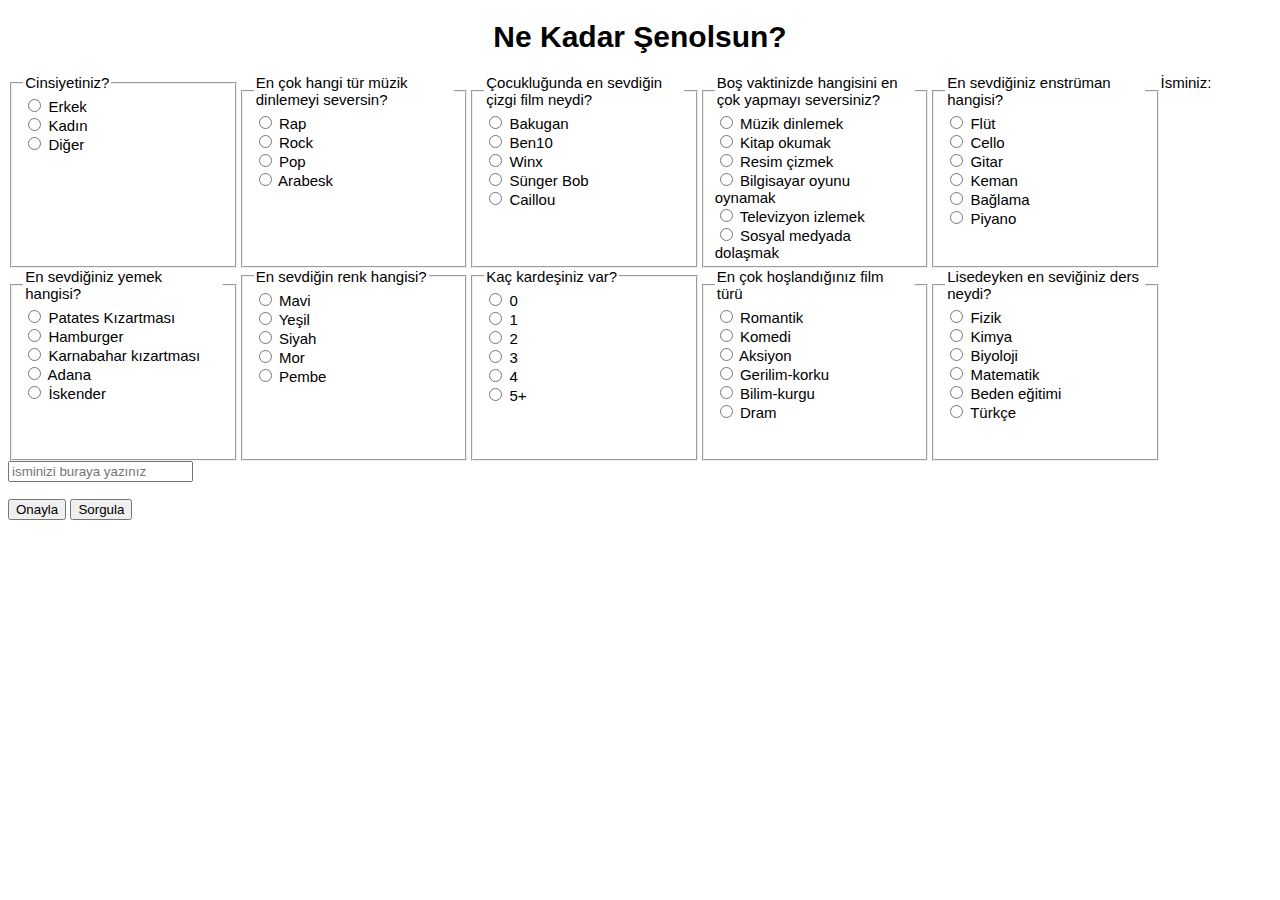
==== nks.html @ 90b9f628 "Rename nekadarsenolsun to nks.html" ====
<!DOCTYPE html>
<html>
  <head>
    <title>Ne kadar Şenolsun?</title>
    <style>
      body{
        font-family: helvetica;
        font-size:15px
      }
      fieldset {
        width: 200px;
        height: 175px;
      }
        h1{
        text-align: center;
        }
        .ilkSatır {
          float: left;
        }

        .ikinciSatır {
          float: left;
        }
        .üçüncüSatır {
          float: left;
        }
        .dördüncüSatır {
          float: left;
        }
        .beşinciSatır {
          float: left;
        }
        .sonuç {
          float: left;
          position:absolute;
          bottom: 5%;
        }
    </style>
  </head>
  <body>
    <h1>Ne Kadar Şenolsun?</h1>
<form>
<div class="ilkSatır">  <fieldset> <legend>Cinsiyetiniz?</legend>
    <input id="erkek" type="radio" name="cins">
    <label>Erkek</label> <br>
    <input type="radio" name="cins">
    <label>Kadın</label> <br>
    <input type="radio" name="cins">
    <label>Diğer</label> <br>
  </fieldset>
  <fieldset> <legend>En sevdiğiniz yemek hangisi?</legend>
    <input id="pk" type="radio" name="yemek">
    <label>Patates Kızartması</label> <br>
    <input id="h" type="radio" name="yemek">
    <label>Hamburger</label> <br>
    <input id="kk" type="radio" name="yemek">
    <label>Karnabahar kızartması</label> <br>
    <input id="a" type="radio" name="yemek">
    <label>Adana</label> <br>
    <input id="b" type="radio" name="yemek">
    <label>İskender</label> <br>

  </fieldset> </div>
  <div class="ikinciSatır"> <fieldset> <legend>En çok hangi tür müzik dinlemeyi seversin?</legend>
    <input id="rap" type="radio" name="Müzik">
    <label>Rap</label> <br>
    <input id="rock" type="radio" name="Müzik">
    <label>Rock</label> <br>
    <input id="pop" type="radio" name="Müzik">
    <label>Pop</label> <br>
    <input id="arabesk" type="radio" name="Müzik">
    <label>Arabesk</label> <br>

  </fieldset>
  <fieldset> <legend>En sevdiğin renk hangisi?</legend>
    <input type="radio" name="Renk">
    <label>Mavi</label> <br>
    <input type="radio" name="Renk">
    <label>Yeşil</label> <br>
    <input type="radio" name="Renk">
    <label>Siyah</label> <br>
    <input id="mor" type="radio" name="Renk">
    <label>Mor</label> <br>
    <input type="radio" name="Renk">
    <label>Pembe</label> <br>

  </fieldset> </div>
 <div class="üçüncüSatır">  <fieldset> <legend>Çocukluğunda en sevdiğin çizgi film neydi?</legend>
    <input id="bakugan" type="radio" name="Film">
    <label>Bakugan</label> <br>
    <input type="radio" name="Film">
    <label>Ben10</label> <br>
    <input type="radio" name="Film">
    <label>Winx</label> <br>
    <input type="radio" name="Film">
    <label>Sünger Bob</label> <br>
    <input type="radio" name="Film">
    <label>Caillou</label> <br>
  </fieldset>
  <fieldset><legend>Kaç kardeşiniz var?</legend>
    <input type="radio" name="kardeş">
    <label>0</label> <br>
    <input id="bir" type="radio" name="kardeş">
    <label>1</label> <br>
    <input type="radio" name="kardeş">
    <label>2</label> <br>
    <input type="radio" name="kardeş">
    <label>3</label> <br>
    <input type="radio" name="kardeş">
    <label>4</label> <br>
    <input type="radio" name="kardeş">
    <label>5+</label> <br>
  </fieldset> </div>
 <div class="dördüncüSatır">  <fieldset><legend>Boş vaktinizde hangisini en çok yapmayı seversiniz?</legend>
    <input id="music" type="radio" name="hobi">
    <label>Müzik dinlemek</label> <br>
    <input type="radio" name="hobi">
    <label>Kitap okumak</label> <br>
    <input type="radio" name="hobi">
    <label>Resim çizmek</label> <br>
    <input id="bilgisayar" type="radio" name="hobi">
    <label>Bilgisayar oyunu oynamak</label> <br>
    <input type="radio" name="hobi">
    <label>Televizyon izlemek</label> <br>
    <input type="radio" name="hobi">
    <label>Sosyal medyada dolaşmak</label> <br>
  </fieldset>
  <fieldset><legend>En çok hoşlandığınız film türü</legend>
    <input type="radio" name="tür">
    <label>Romantik</label> <br>
    <input type="radio" name="tür">
    <label>Komedi</label> <br>
    <input type="radio" name="tür">
    <label>Aksiyon</label> <br>
    <input type="radio" name="tür">
    <label>Gerilim-korku</label> <br>
    <input id="bilim" type="radio" name="tür">
    <label>Bilim-kurgu</label> <br>
    <input type="radio" name="tür">
    <label>Dram</label> <br>
  </fieldset> </div>
  <div class="beşinciSatır"> <fieldset><legend>En sevdiğiniz enstrüman hangisi?</legend>
    <input type="radio" name="alet">
    <label>Flüt</label> <br>
    <input type="radio" name="alet">
    <label>Cello</label> <br>
    <input type="radio" name="alet">
    <label>Gitar</label> <br>
    <input type="radio" name="alet">
    <label>Keman</label> <br>
    <input type="radio" name="alet">
    <label>Bağlama</label> <br>
    <input id="piyano" type="radio" name="alet">
    <label>Piyano</label> <br>
  </fieldset>
  <fieldset><legend>Lisedeyken en seviğiniz ders neydi?</legend>
    <input type="radio" name="ders">
    <label>Fizik</label> <br>
    <input id="kimya" type="radio" name="ders">
    <label>Kimya</label> <br>
    <input type="radio" name="ders">
    <label>Biyoloji</label> <br>
    <input type="radio" name="ders">
    <label>Matematik</label> <br>
    <input type="radio" name="ders">
    <label>Beden eğitimi</label> <br>
    <input type="radio" name="ders">
    <label>Türkçe</label> <br>
  </fieldset> </div>
  <label>İsminiz: </label>
  <input id="isim" type="text" placeholder="isminizi buraya yazınız" > <br> <br>
  <input type="button" value="Onayla" onclick="arttır()">
  <input type="button" value="Sorgula" onclick="göster()">
  <div class="sonuç">
    <p id ="son"></p>
  </div>

</form>
<script>
  var senolPuan = 0;
function artıŞenol() {

  senolPuan = senolPuan + 1;
}
function arttır() {
var kk = document.getElementById("kk").checked;
var rock = document.getElementById("rock").checked;
var mor = document.getElementById("mor").checked;
var bakugan = document.getElementById("bakugan").checked;
var bir = document.getElementById("bir").checked;
var bilgisayar = document.getElementById("bilgisayar").checked;
var music = document.getElementById("music").checked;
var bilim = document.getElementById("bilim").checked;
var piyano = document.getElementById("piyano").checked;
var kimya = document.getElementById("kimya").checked;
var erkek = document.getElementById("erkek").checked;
var pk = document.getElementById("pk").checked;
var h = document.getElementById("h").checked;
var a = document.getElementById("a").checked;
var b = document.getElementById("b").checked;

if (kk === true) {
  artıŞenol();
}
if (rock === true) {
  artıŞenol();
}
if (mor === true) {
  artıŞenol();
}
if (bakugan === true) {
  artıŞenol();
}
if (bir === true) {
  artıŞenol();
}
if (music === true) {
  artıŞenol();
}
if (bilgisayar === true) {
  artıŞenol();
}
if (bilim === true) {
  artıŞenol();
}
if (piyano === true) {
  artıŞenol();
}
if (kimya === true) {
  artıŞenol();
}
if (erkek === true) {
  artıŞenol();
}
if (pk === true) {
  artıŞenol();
}
if (h === true) {
  artıŞenol();
}
if (a === true) {
  artıŞenol();
}
if (b === true) {
  artıŞenol();
}
}
// burdan sonrası sonuç
function göster() {
    var isim = document.getElementById("isim").value;
    var son = document.getElementById("son");
  if (senolPuan === 0) {
document.write("Lütfen bütün şıkları doldurunuz.")
  }
  if (senolPuan === 1) {
document.write("Sayın "+isim+ " maalesef 100 üzerinden 10 puan aldınız. Kendinizi geliştiriniz..."+"<hr>"+"<a href='mailto:karagozsenol06@gmail.com'>Testin yapımcısına ulaşın</a>")
}
  if (senolPuan === 2) {
document.write("Sayın "+isim+" 100 üzerinden 20 puan aldınız. Umutsuz değilsiniz ama işinizin çok zor olduğunu belirtmeliyim."+"<hr>"+"<a href='mailto:karagozsenol06@gmail.com'>Testin yapımcısına ulaşın</a>")
}
if (senolPuan === 3) {
document.write("Sayın "+isim+" 100 üzerinden 30 puan aldınız. Biraz daha çabayla ulaşılamayacak hedef yoktur."+"<hr>"+"<a href='mailto:karagozsenol06@gmail.com'>Testin yapımcısına ulaşın</a>")
}
if (senolPuan === 4) {
document.write("Sayın "+isim+" 100 üzerinden 40 puan aldınız. Nerdeyse yarı yarıya gerçekten isterseniz yapabilirsiniz."+"<hr>"+"<a href='mailto:karagozsenol06@gmail.com'>Testin yapımcısına ulaşın</a>")
}
if (senolPuan === 5) {
document.write("Sayın "+isim+" 100 üzerinden 50 puan aldınız. Siz yarı yarıya Şenolsunuz. Çok az yolunuz kalmış."+"<hr>"+"<a href='mailto:karagozsenol06@gmail.com'>Testin yapımcısına ulaşın</a>")
}
if (senolPuan === 6) {
document.write("Sayın "+isim+" 100 üzerinden 60 puan aldınız. Kaliteli bir test olmuş sizin için.Bu yolda devam edebilirsiniz."+"<hr>"+"<a href='mailto:karagozsenol06@gmail.com'>Testin yapımcısına ulaşın</a>")
}
if (senolPuan === 7) {
document.write("Sayın "+isim+" 100 üzerinden 70 puan aldınız. E çok iyi daha ne olsun sorarım size Sayın "+isim+"<hr>"+"<a href='mailto:karagozsenol06@gmail.com'>Testin yapımcısına ulaşın</a>")
}
if (senolPuan === 8) {
document.write("Sayın "+isim+" 100 üzerinden 80 puan aldınız. Sizi kutluyorum çok başarılısınız Şenol olma konusunda, eğer bunun bi olimpiyatı olsaydı çok başarılı olurdunuz."+"<hr>"+"<a href='mailto:karagozsenol06@gmail.com'>Testin yapımcısına ulaşın</a>")
}
if (senolPuan === 9) {
document.write("Sayın "+isim+" 100 üzerinden 90 puan aldınız. Vay be yeni bir Şenol mu yetişiyor yoksa, Tebrikler."+"<hr>"+"<a href='mailto:karagozsenol06@gmail.com'>Testin yapımcısına ulaşın</a>")
}
if (senolPuan === 10) {
document.write("Sayın "+isim+" 100 üzerinden 100 puan aldınız. Size tek bir sorum olucak. Siz Şenol musunuz?"+"<hr>"+"<a href='mailto:karagozsenol06@gmail.com'>Testin yapımcısına ulaşın</a>")
}
}
</script>
  </body>
</html>
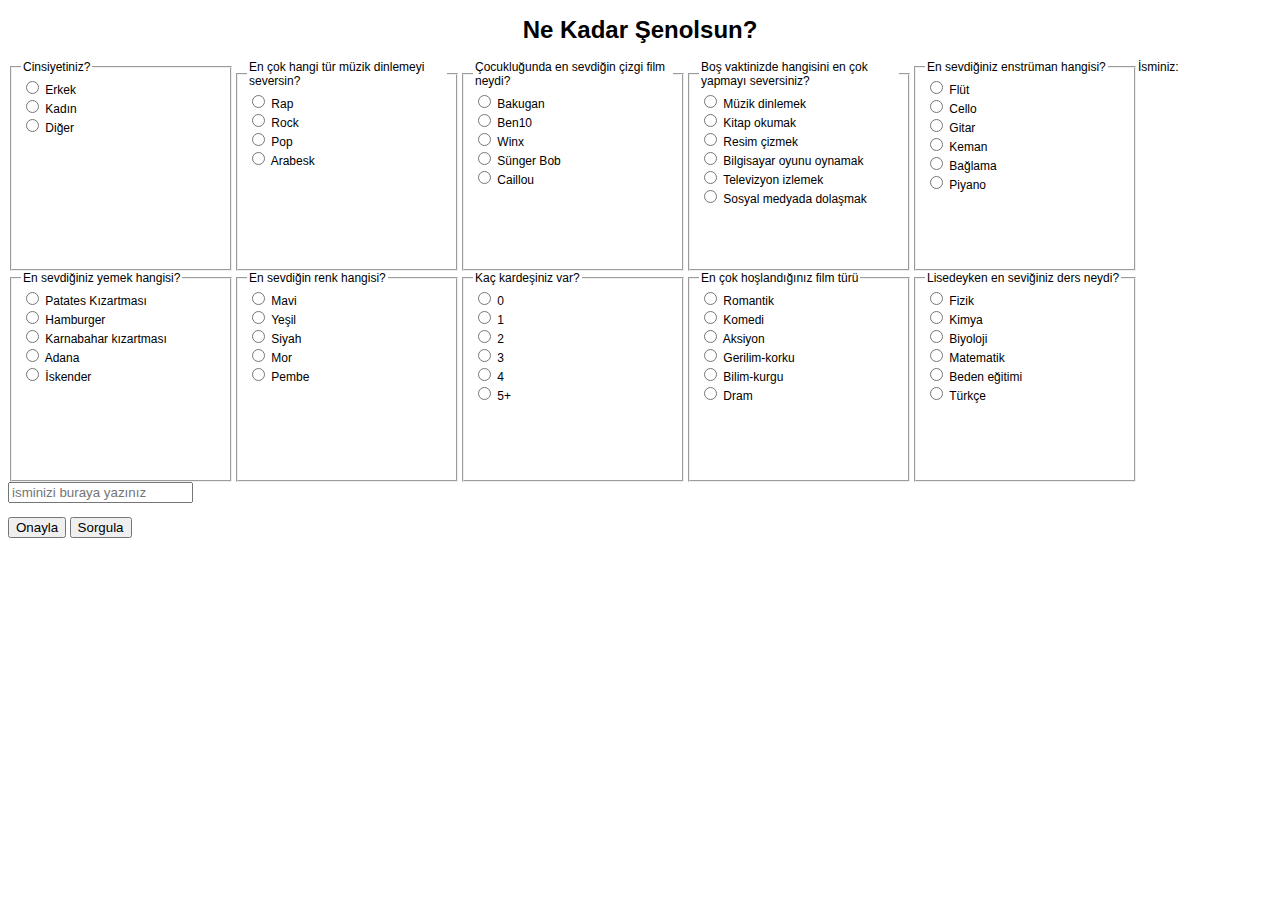
==== commit ade241d8: "Update nks.html" ====
--- a/nks.html
+++ b/nks.html
@@ -5,11 +5,11 @@
     <style>
       body{
         font-family: helvetica;
-        font-size:15px
+        font-size:12px
       }
       fieldset {
         width: 200px;
-        height: 175px;
+        height: 195px;
       }
         h1{
         text-align: center;
